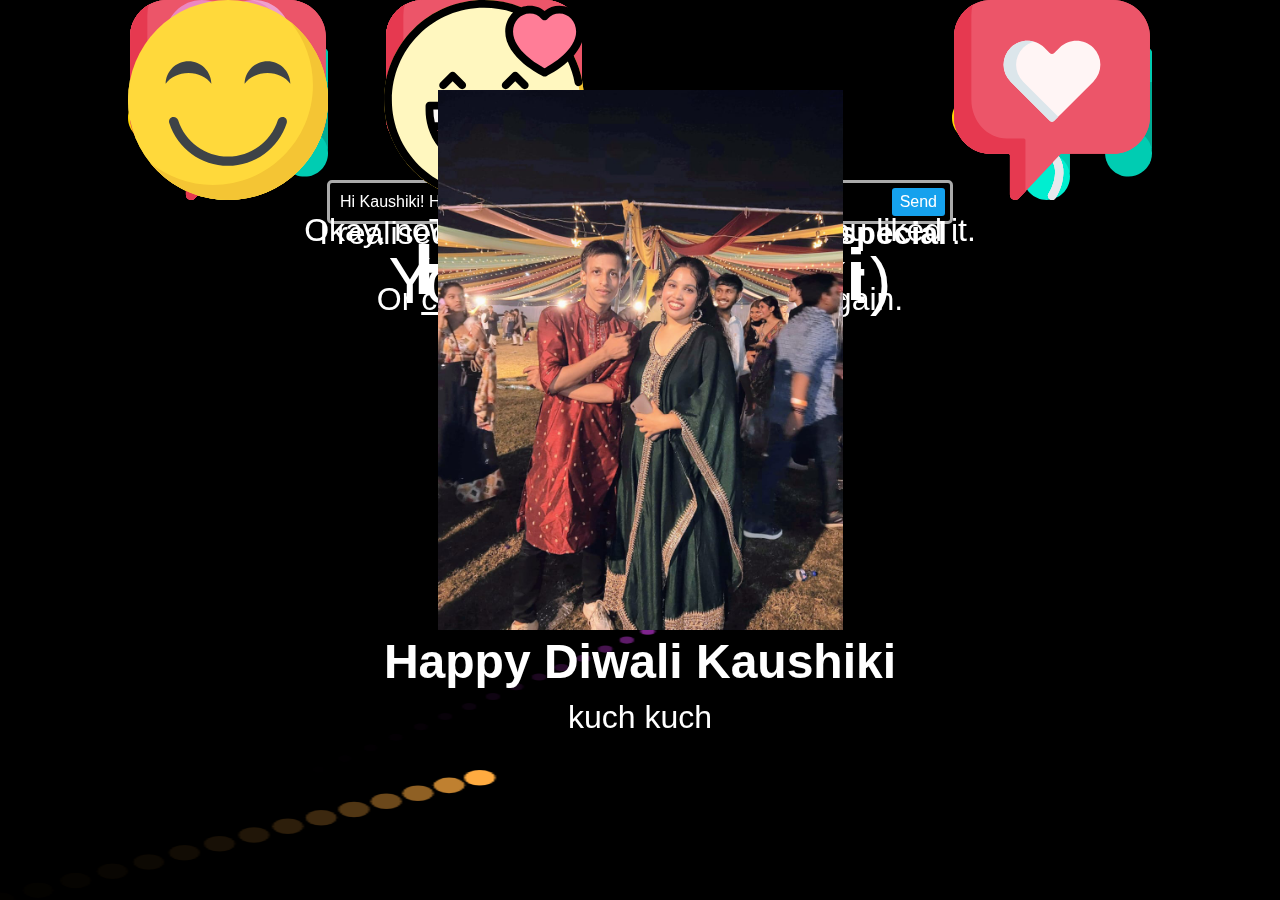
==== HappyBirthdayToYou/index.html @ 391747e6 "Add files via upload" ====
<!DOCTYPE html>
<html lang="en">
  <head>
    <meta charset="UTF-8" />
    <meta name="viewport" content="width=device-width, initial-scale=1.0" />
    <meta http-equiv="X-UA-Compatible" content="ie=edge" />
    <title>Happy Diwali :)</title>
    <link rel="stylesheet" href="/HappyBirthdayToYou/images" />
    <link rel="shortcut icon" type="image" href="/HappyBirthdayToYou/heart.svg" />
    <link rel="stylesheet" href="/HappyBirthdayToYou/style.css" />
    <link rel="stylesheet" href="/HappyDiwali/style.css" />


  </head>
  <body>
    <div class="container">
      <div class="one">
        <h1 class="one">
          Hey
          <span id="name">Kaushiki</span>
        </h1>
        <p class="two" id="greetingText">How are you doing?</p>
      </div>
      <div class="three">
        <p>It's Diwali :D</p>
      </div>
      <div class="four">
        <div class="text-box">
          <p class="hbd-chatbox">
            Hi Kaushiki! Happy Diwali to you
          </p>
          <p class="fake-btn">Send</p>
        </div>
      </div>
      <div class="five">
        <p class="idea-1">That's what I was going to do.</p>
        <p class="idea-2">But then I stopped.</p>
        <p class="idea-3">
          I realised, I wanted to do something <strong>special</strong>.
        </p>
        <p class="idea-4">Because,</p>
        <p class="idea-5">
          You are Special
          <span>:)</span>
        </p>
        <p class="idea-6">
          <span>S</span>
          <span>O</span>
        </p>
      </div>
      <div class="six">
        <img src="/HappyBirthdayToYou/images/shiva.jpg" alt="" class = "girl-dp" id="imagePath" />
        <div class="wish">
          <h3 class="wish-hbd">Happy Diwali Kaushiki</h3>
          <h5 id="wishText">kuch kuch</h5>
        </div>
      </div>
    <canvas id="canvas"></canvas>
    <script src="/HappyDiwali/app.js"></script>
    
      <div class="seven">
        <div class="baloons">
          <img src="/HappyBirthdayToYou/images/balloon.svg" alt="" />
          <img src="/HappyBirthdayToYou/imgages/music-note.svg" alt="" />
          <img src="/HappyBirthdayToYou/images/smiling.svg" />
          <img src="/HappyBirthdayToYou/images/heart.svg" />
          <img src="/HappyBirthdayToYou/imgages/happy.svg" alt="" />
          <img src="/HappyBirthdayToYou/images/balloon.svg" alt="" />
          <img src="/HappyBirthdayToYou/imgages/music-note.svg" alt="" />
          <img src="/HappyBirthdayToYou/images/smiling.svg" /> 
          <img src="/HappyBirthdayToYou/images/heart.svg" />
          <img src="/HappyBirthdayToYou/images/balloon.svg" alt="" />
          <img src="/HappyBirthdayToYou/images/music-note.svg" alt="" />
          <img src="/HappyBirthdayToYou/images/heart.svg" />
          <img src="/HappyBirthdayToYou/images/balloon.svg" alt="" />
          <img src="/HappyBirthdayToYou/imgages/music-note.svg" alt="" />
          <img src="/HappyBirthdayToYou/images/smiling.svg" /> 
          
          <img src="/HappyBirthdayToYou/images/heart.svg" />
          <img src="/HappyBirthdayToYou/images/balloon.svg" alt="" />
          <img src="/HappyBirthdayToYou/images/heart.svg" />
          <img src="/HappyBirthdayToYou/images/heart.svg" />
          <img src="/HappyBirthdayToYou/images/music-note.svg" alt="" />
          <img src="/HappyBirthdayToYou/images/smiling.svg" />
         
          <img src="/HappyBirthdayToYou/images/happy.svg" alt="" />
          <img src="/HappyBirthdayToYou/images/balloon.svg" alt="" />
          <img src="/HappyBirthdayToYou/images/heart.svg" />
          <img src="/HappyBirthdayToYou/imgages/music-note.svg" alt="" />
          <img src="/HappyBirthdayToYou/images/heart.svg" />
          
          <img src="/HappyBirthdayToYou/images/happy.svg" alt="" />
          <img src="/HappyBirthdayToYou/images/balloon.svg" alt="" />
          <img src="/HappyBirthdayToYou/imgages/music-note.svg" alt="" />
          <img src="/HappyBirthdayToYou/images/smiling.svg" />
          <img src="/HappyBirthdayToYou/images/heart.svg" /> 
          <img src="/HappyBirthdayToYou/images/happy.svg" alt="" />
        </div>
      </div>
      <div class="eight">
        <svg viewBox="0 0 40 40" xmlns="http://www.w3.org/2000/svg">
        <circle cx="20" cy="20" r="20" />
      </svg>
        <svg viewBox="0 0 40 40" xmlns="http://www.w3.org/2000/svg">
          <circle cx="20" cy="20" r="20" />
        </svg>
        <svg viewBox="0 0 40 40" xmlns="http://www.w3.org/2000/svg">
          <circle cx="20" cy="20" r="20" />
        </svg>
        <svg viewBox="0 0 40 40" xmlns="http://www.w3.org/2000/svg">
          <circle cx="20" cy="20" r="20" />
        </svg>
        <svg viewBox="0 0 40 40" xmlns="http://www.w3.org/2000/svg">
          <circle cx="20" cy="20" r="20" />
        </svg>
        <svg viewBox="0 0 40 40" xmlns="http://www.w3.org/2000/svg">
          <circle cx="20" cy="20" r="20" />
        </svg>
        <svg viewBox="0 0 40 40" xmlns="http://www.w3.org/2000/svg">
          <circle cx="20" cy="20" r="20" />
        </svg>
        <svg viewBox="0 0 40 40" xmlns="http://www.w3.org/2000/svg">
          <circle cx="20" cy="20" r="20" />
        </svg>
        <svg viewBox="0 0 40 40" xmlns="http://www.w3.org/2000/svg">
          <circle cx="20" cy="20" r="20" />
        </svg>
      </div>
      <div class="nine">
        <p>Okay, now come back and tell me if you liked it.</p>
        <p id="replay">Or <u>click</u>, if you want to watch it again.</p>
        <p class="last-smile">:)</p>
      </div>
    </div>
  </body>

  <script src="https://unpkg.com/babel-standalone@6/babel.min.js"></script>
  <script src="https://cdnjs.cloudflare.com/ajax/libs/gsap/1.20.3/TweenMax.min.js"></script>
  <script type="text/babel" src="main.js"></script>
</html>
---- HappyBirthdayToYou/style.css ----
html {
  box-sizing: border-box;
}

body {
  background-color: rgb(0, 0, 0);  /* rgb 37,37,108 */
  color: whitesmoke;
  margin: 0;
  font-family: "Work Sans", sans-serif;
}

.container {
  height: 100vh;
  width: 100vh;
  margin: 0 auto;
  text-align: center;
  position: relative;
  overflow: hidden;
}

.container div.six {
  top: 10vh;
  z-index: 1;
}

.container div.seven,
.container div.eight {
  width: 100vw;
  height: 100vh;
  position: fixed;
  top: 0;
}

.container > div {
  position: absolute;
  left: 0;
  right: 0;
  top: 20vh;
}

.one {
  font-size: 4.5rem;
}

.one > #name {
  vertical-align: middle;
  margin-bottom: 10px;
  max-width: 100%;
  height: auto;
}

.two {
  font-size: 1.2rem;
  font-weight: lighter;
}

.three {
  font-size: 3rem;
}

.four .text-box {
  width: 600px;
  margin: 0 auto;
  border: 3px solid #aaa;
  border-radius: 5px;
  padding: 10px;
  position: relative;
}

.text-box p {
  margin: 0;
  text-align: left;
}

.text-box span {
  visibility: hidden;
}

.text-box .fake-btn {
  position: absolute;
  right: 5px;
  bottom: 5px;
  color: #fff;
  background-color: rgb(21, 161, 237);
  padding: 5px 8px;
  border-radius: 3px;
}

.five p {
  font-size: 2rem;
  position: absolute;
  left: 0;
  right: 0;
}

.idea-3 strong {
  padding: 3px 5px;
  border-radius: 3px;
  display: inline-block;
}

.five .idea-5 {
  font-size: 4rem;
}

.idea-5 span,
.idea-6 span,
.wish-hbd span {
  display: inline-block;
}

.idea-6 span {
  font-size: 15rem;
}

.six {
  position: relative;
}

.six img {
  display: inline-block;
  max-width: 45%;
  height: auto;
}

.six .hat {
  position: absolute;
  width: 80px;
  top: -35px;
  left: 41.5%;
  /* transform: scale(0.1); */
}

.baloons img {
  display: inline-block;
  position: absolute;
  width: 200px;
}

.baloons img:nth-child(even) {
  left: 10%;
}

.baloons img:nth-child(odd) {
  right: 10%;
}

.baloons img:nth-child(3n + 0) {
  left: 30%;
}

.eight svg {
  width: 25px;
  position: absolute;
  top: 0;
  left: 0;
  visibility: hidden;
  z-index: -1;
}

.eight svg:nth-child(1) {
  top: 7vh;
  left: 5vw;
  fill: #bd6ecf;
}

.eight svg:nth-child(2) {
  top: 23vh;
  left: 35vw;
  fill: #7dd175;
}

.eight svg:nth-child(3) {
  top: 33vh;
  left: 23vw;
  fill: #349d8b;
}

.eight svg:nth-child(4) {
  top: 43vh;
  left: 57vw;
  fill: #347a9d;
}

.eight svg:nth-child(5) {
  top: 68vh;
  left: 7vw;
  fill: #c66053;
}

.eight svg:nth-child(6) {
  top: 42vh;
  left: 77vw;
  fill: #bfaa40;
}

.eight svg:nth-child(7) {
  top: 68vh;
  left: 83vw;
  fill: #e3bae8;
}

.eight svg:nth-child(8) {
  top: 86vh;
  left: 37vw;
  fill: #8762cb;
}

.eight svg:nth-child(9) {
  top: 94vh;
  left: 87vw;
  fill: #9a90da;
}

.wish-hbd {
  font-size: 3em;
  margin: 0;
  /* text-transform: uppercase; */
}

.wish h5 {
  font-weight: lighter;
  font-size: 2rem;
  margin: 10px 0 0;
}

.nine p {
  font-size: 2rem;
  font-weight: lighter;
}

#replay {
  z-index: 3;
  cursor: pointer;
}

/* Media Queries */
@media screen and (max-height: 1000px) {
  .six .hat {
    left: 40%;
  }
}

@media screen and (max-height: 800px) {
  .six .hat {
    left: 37%;
  }
}

@media screen and (max-height: 700px) {
  .six .hat {
    left: 32%;
  }
}

@media screen and (max-height: 850px) and (max-width: 450px) {
  .six .hat {
    left: 32%;
  }
}

@media screen and (max-width: 500px) {
  .container {
    width: 90%;
  }

  .four .text-box {
    width: 90%;
  }

  .text-box .fake-btn {
    right: 43%;
    bottom: -40px;
  }

  .idea-5 span {
    display: block;
  }

  .idea-6 span {
    font-size: 10rem;
  }

  .six .hat {
    width: 50px;
    top: -20px;
  }

  .wish-hbd {
    font-size: 2.3em;
  }

  .wish h5 {
    font-size: 1.4rem;
  }

  .nine p {
    font-size: 1.5rem;
    font-weight: lighter;
  }
}
---- HappyDiwali/style.css ----
body {
    background-color:  #000;
    color: #fff;
    text-align: center;
}
canvas {
    position: fixed;
    top: 0;
    left: 0;
    width: 200%;
    height: 100%;
    z-index: -1;
}
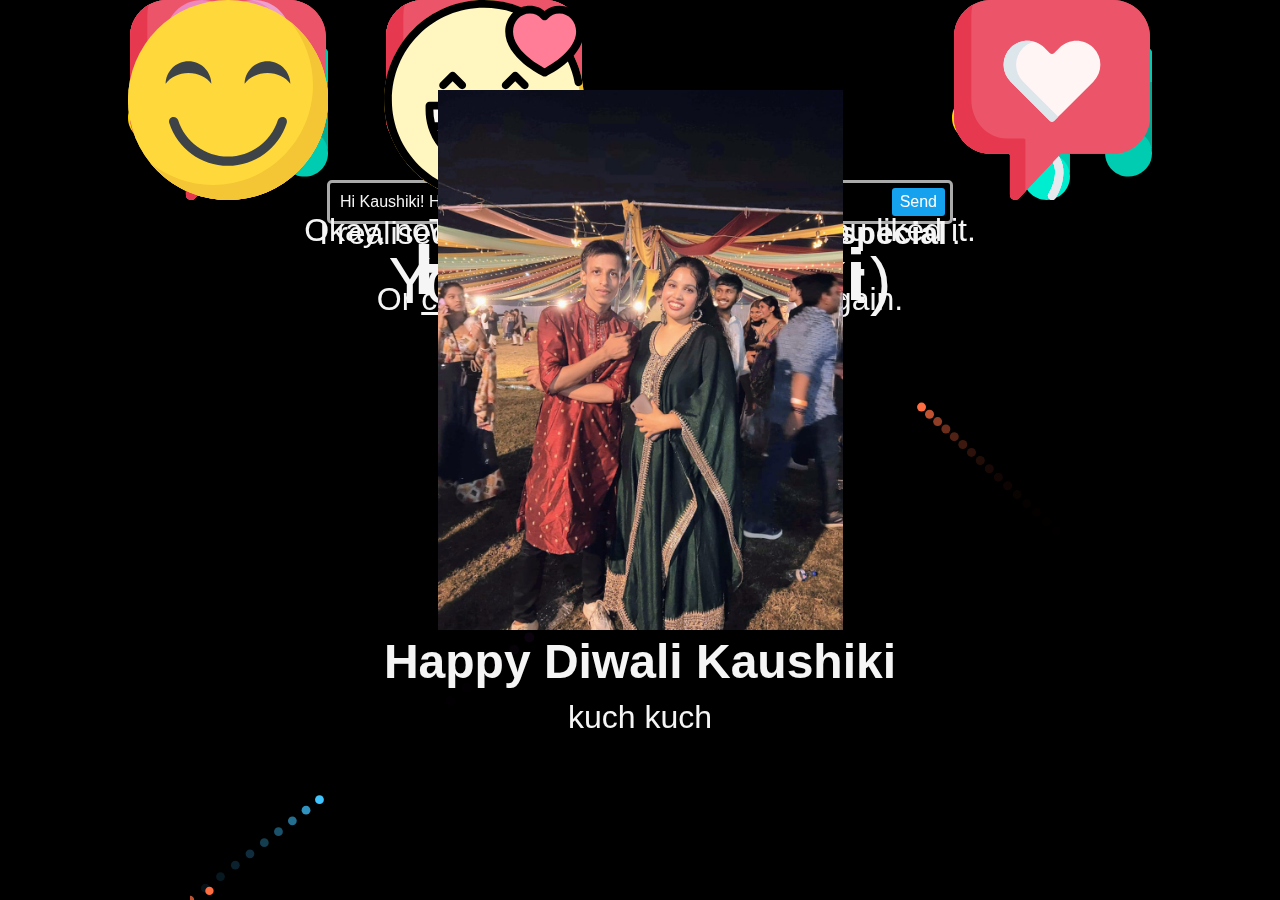
==== commit 7395476b: "Update index.html" ====
--- a/HappyBirthdayToYou/index.html
+++ b/HappyBirthdayToYou/index.html
@@ -8,7 +8,7 @@
     <link rel="stylesheet" href="/HappyBirthdayToYou/images" />
     <link rel="shortcut icon" type="image" href="/HappyBirthdayToYou/heart.svg" />
     <link rel="stylesheet" href="/HappyBirthdayToYou/style.css" />
-    <link rel="stylesheet" href="/HappyDiwali/style.css" />
+    <link rel="stylesheet" href="/HappyDiwali/HappyDiwali/style.css" />
 
 
   </head>
